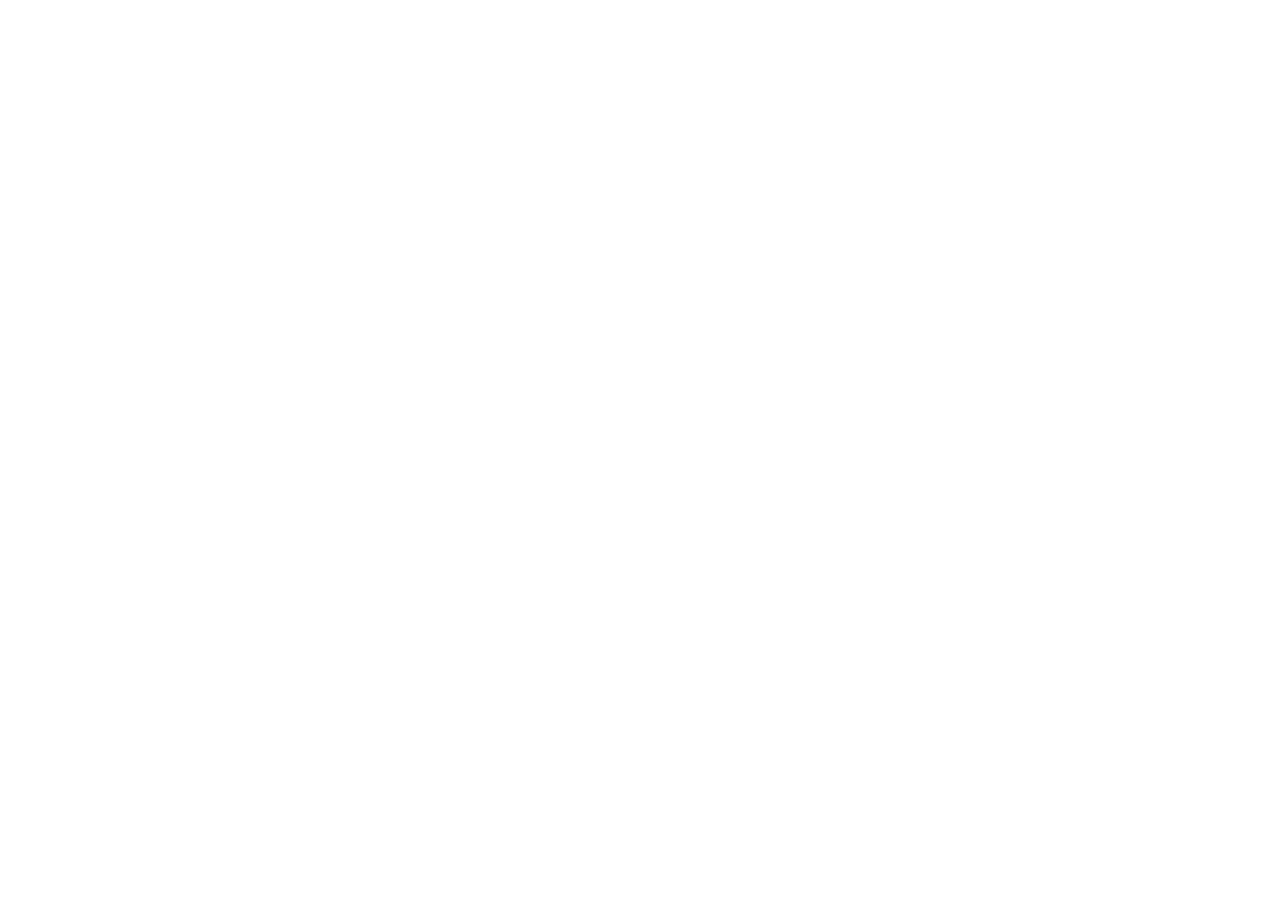
==== client/test_page/index.html @ 4e77b5c6 "client: test data file removed" ====
<!DOCTYPE html>
<html >
  <head>
    <meta charset="UTF-8">
    <title>A Pen by  Alexey</title>
        <link rel="stylesheet" href="css/style.css">
  </head>

  <body>

    <div id="workfield">
        <canvas id="render"></canvas>
    </div>

    <script src="js/vector.js"></script>
    <script src="js/defines.js"></script>
    <script src="js/tools.js"></script>

    <script src="js/full_xkcd_ts_data.js"></script>
    
    <script src="js/tile_tree.js"></script>    
    
    <script src="js/index.js"></script>
  </body>
</html>
---- client/test_page/css/style.css ----
#workfield {
  display : block;
  position : absolute;
  top : 0;
  left : 0;
  height : 100%;
  width: 100%;
  overflow : hidden;
}

#render {
  display : block;
  position : absolute;
  top : 0;
  left : 0;
}
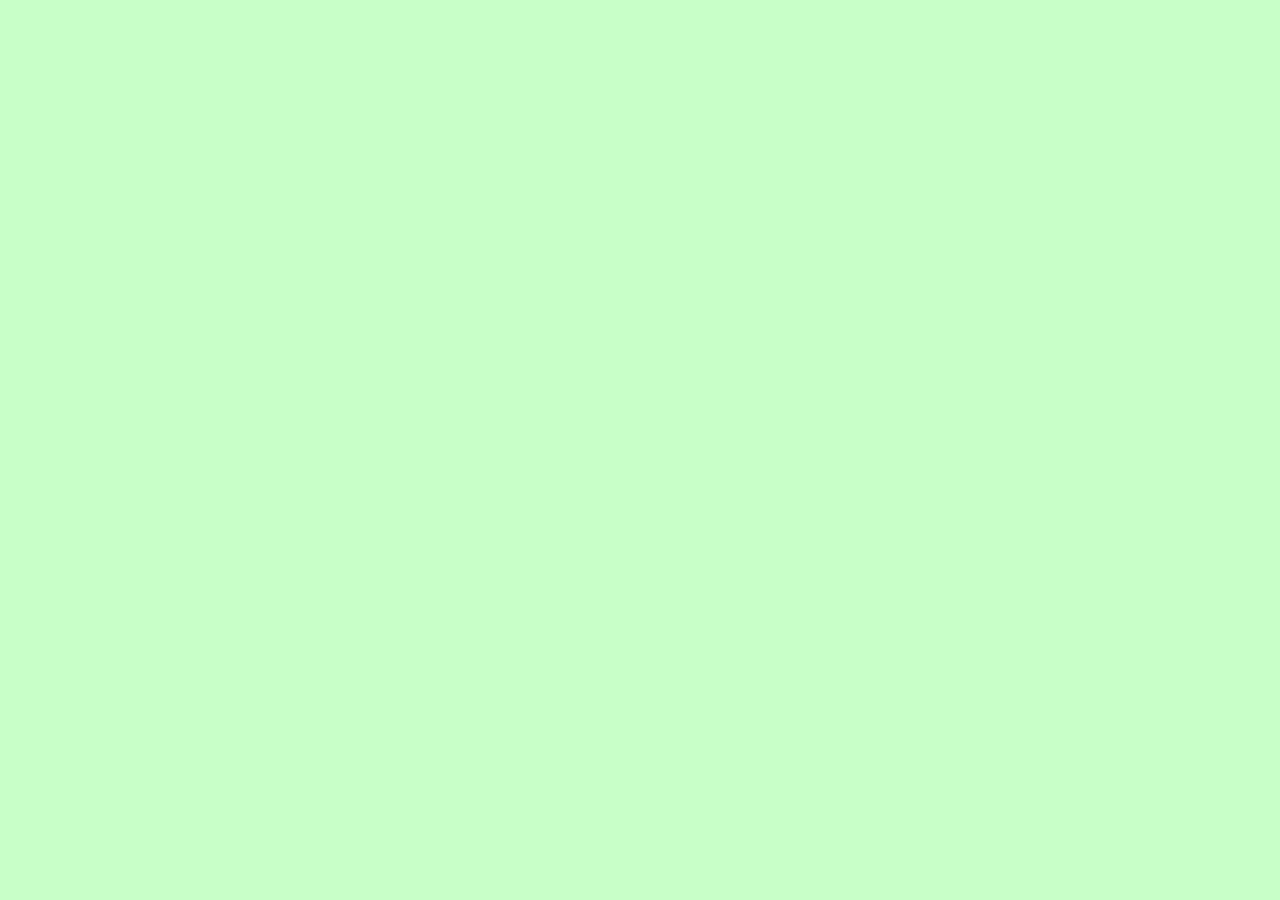
==== commit 25b355fc: "client: Добавлен виджет тестовых настроек, отладочная информация вынесена в слой" ====
--- a/client/test_page/index.html
+++ b/client/test_page/index.html
@@ -9,8 +9,9 @@
   <body>
 
     <div id="workfield">
-        <canvas id="render"></canvas>
     </div>
+
+    <script src='http://dat-gui.googlecode.com/git/build/dat.gui.min.js'></script>
 
     <script src="js/vector.js"></script>
     <script src="js/defines.js"></script>
@@ -19,6 +20,7 @@
     <script src="js/full_xkcd_ts_data.js"></script>
     
     <script src="js/tile_tree.js"></script>    
+    <script src="js/map.js"></script>
     
     <script src="js/index.js"></script>
   </body>
--- a/client/test_page/css/style.css
+++ b/client/test_page/css/style.css
@@ -7,10 +7,3 @@
   width: 100%;
   overflow : hidden;
 }
-
-#render {
-  display : block;
-  position : absolute;
-  top : 0;
-  left : 0;
-}
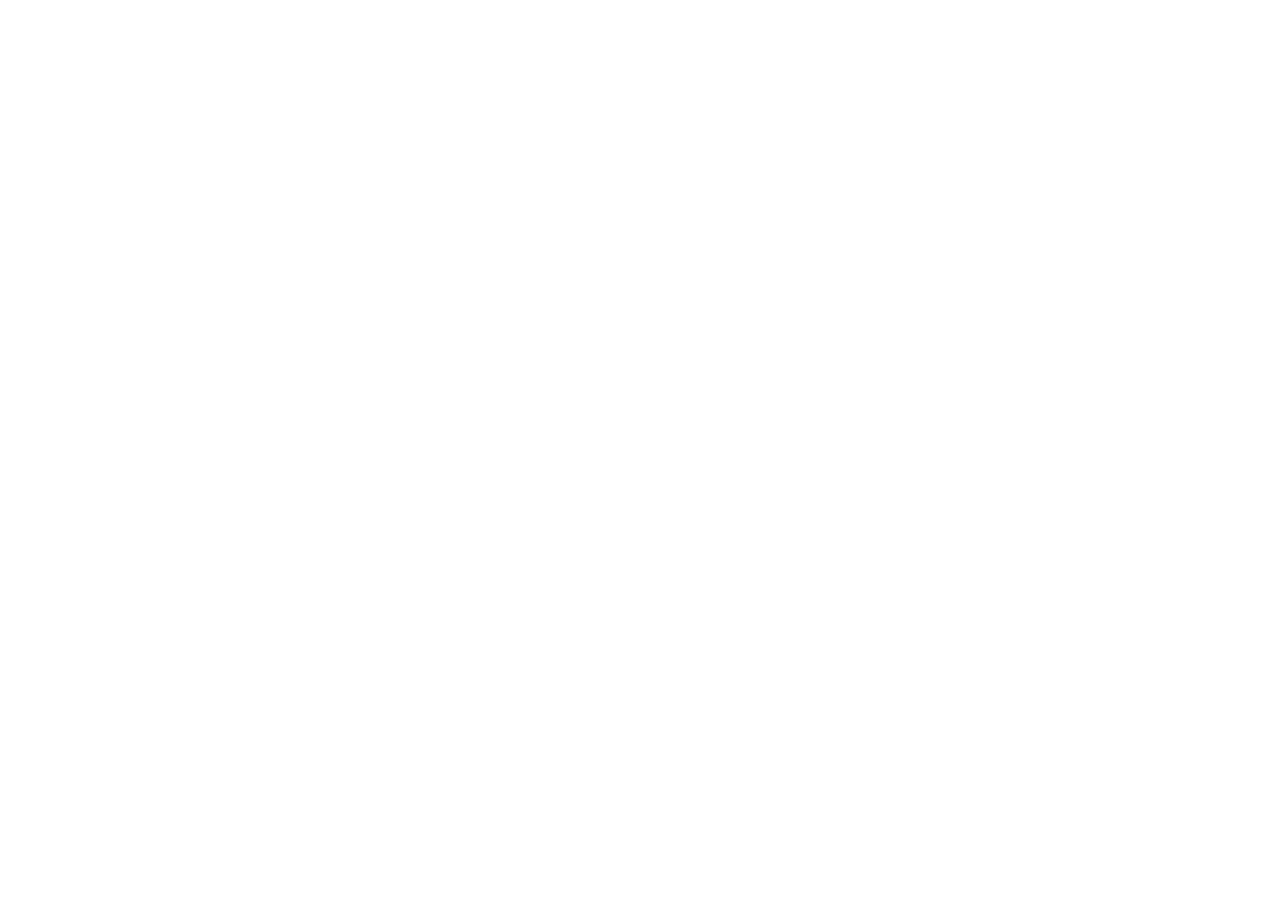
==== commit 9dcd19dd: "client/test/heat: refactor" ====
--- a/client/test_page/index.html
+++ b/client/test_page/index.html
@@ -10,6 +10,8 @@
 
     <div id="workfield">
     </div>
+
+    <script src="js/crossbrowser_patch.js"></script>
 
     <script src='http://dat-gui.googlecode.com/git/build/dat.gui.min.js'></script>
 
--- a/client/test_page/css/style.css
+++ b/client/test_page/css/style.css
@@ -4,6 +4,6 @@
   top : 0;
   left : 0;
   height : 100%;
-  width: 100%;
+  width : 100%;
   overflow : hidden;
 }
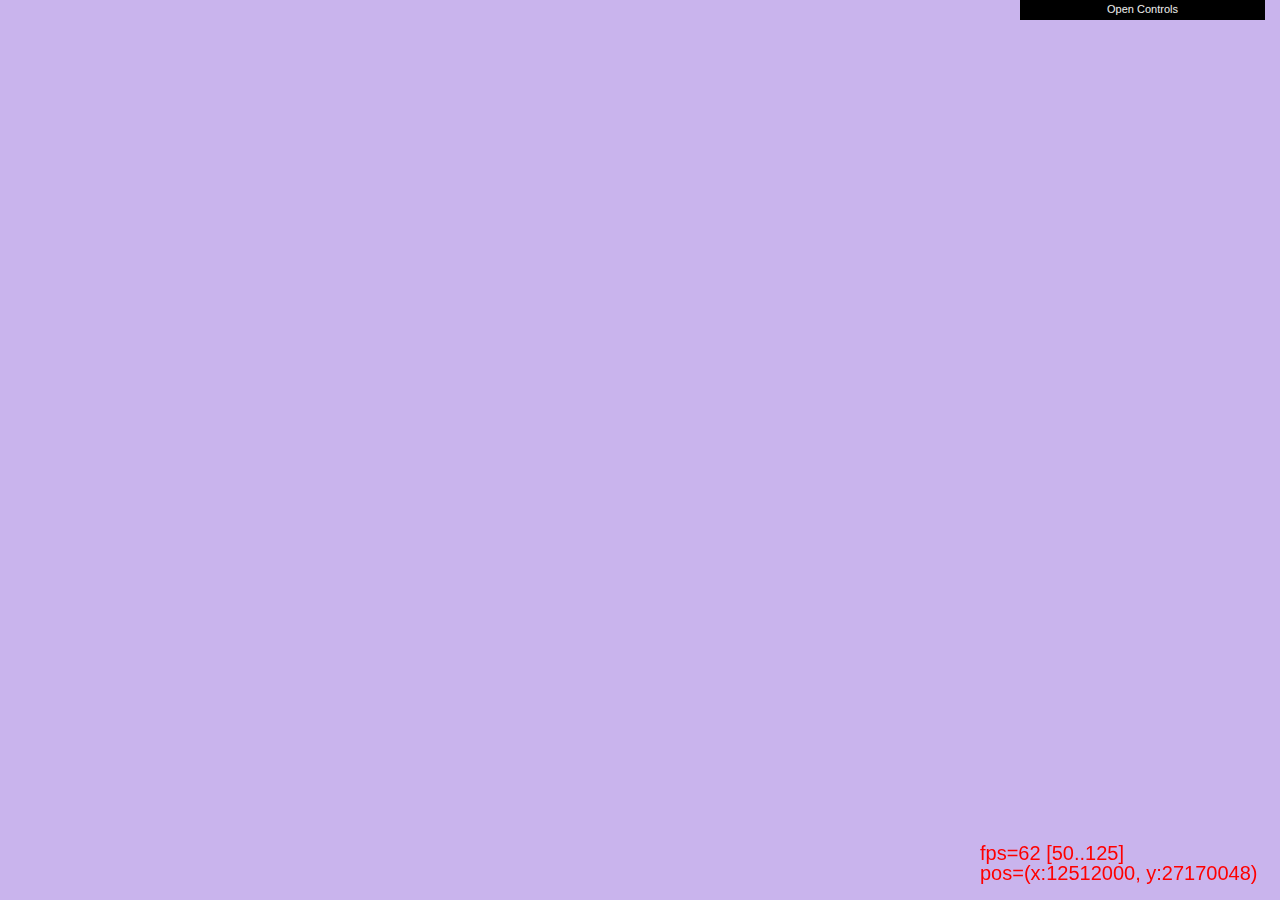
==== commit 56d42ac3: "client: dat.gui included to repo" ====
--- a/client/test_page/index.html
+++ b/client/test_page/index.html
@@ -13,7 +13,7 @@
 
     <script src="js/crossbrowser_patch.js"></script>
 
-    <script src='http://dat-gui.googlecode.com/git/build/dat.gui.min.js'></script>
+    <script src='js/dat.gui.min.js'></script>
 
     <script src="js/vector.js"></script>
     <script src="js/defines.js"></script>
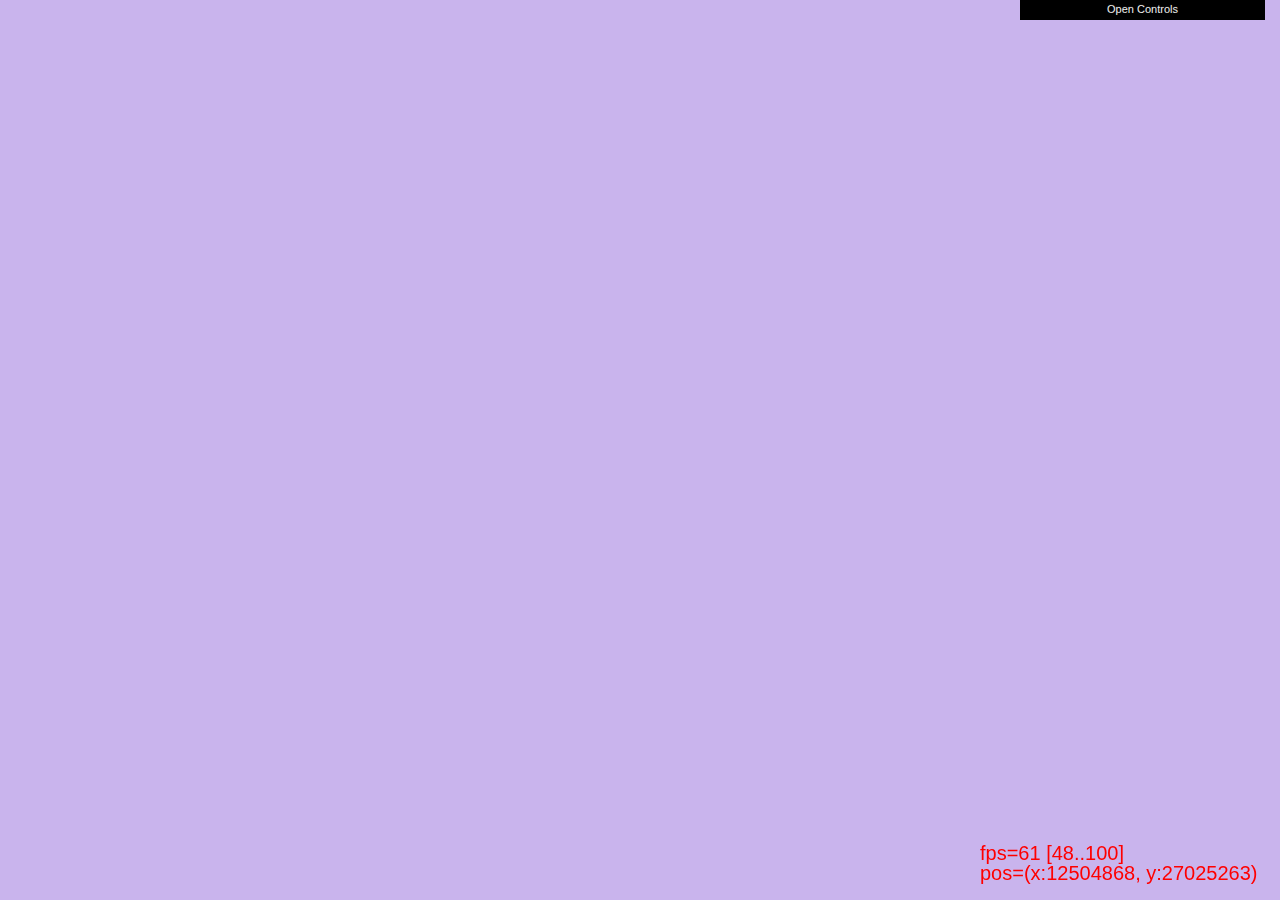
==== commit 844439a8: "map page title CHANGE" ====
--- a/client/test_page/index.html
+++ b/client/test_page/index.html
@@ -2,7 +2,7 @@
 <html >
   <head>
     <meta charset="UTF-8">
-    <title>A Pen by  Alexey</title>
+    <title>Smooth map</title>
         <link rel="stylesheet" href="css/style.css">
   </head>
 
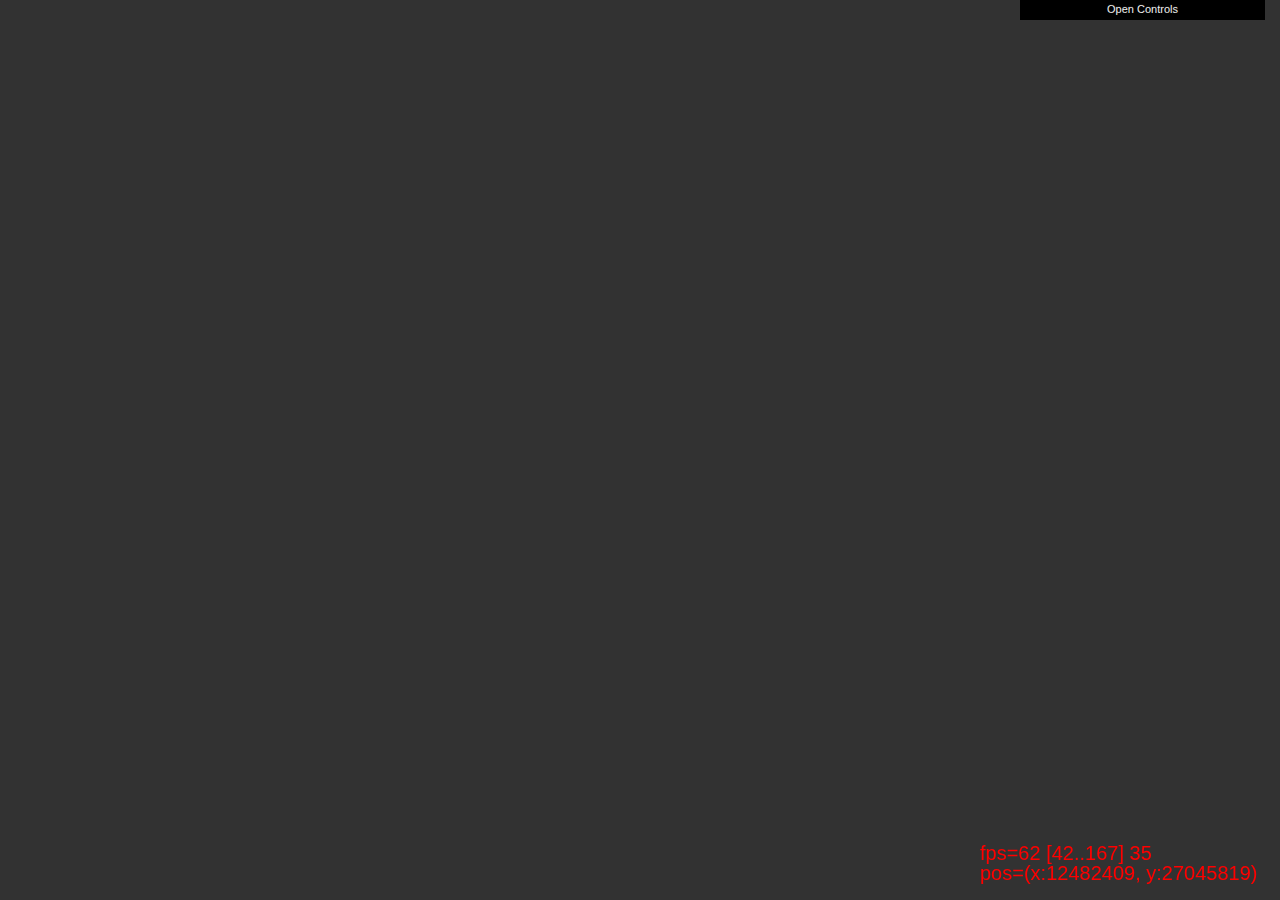
==== commit efaf09c8: "client: layers refactoring" ====
--- a/client/test_page/index.html
+++ b/client/test_page/index.html
@@ -23,6 +23,7 @@
     
     <script src="js/tile_tree.js"></script>    
     <script src="js/map.js"></script>
+    <script src="js/layers.js"></script>
     
     <script src="js/index.js"></script>
   </body>
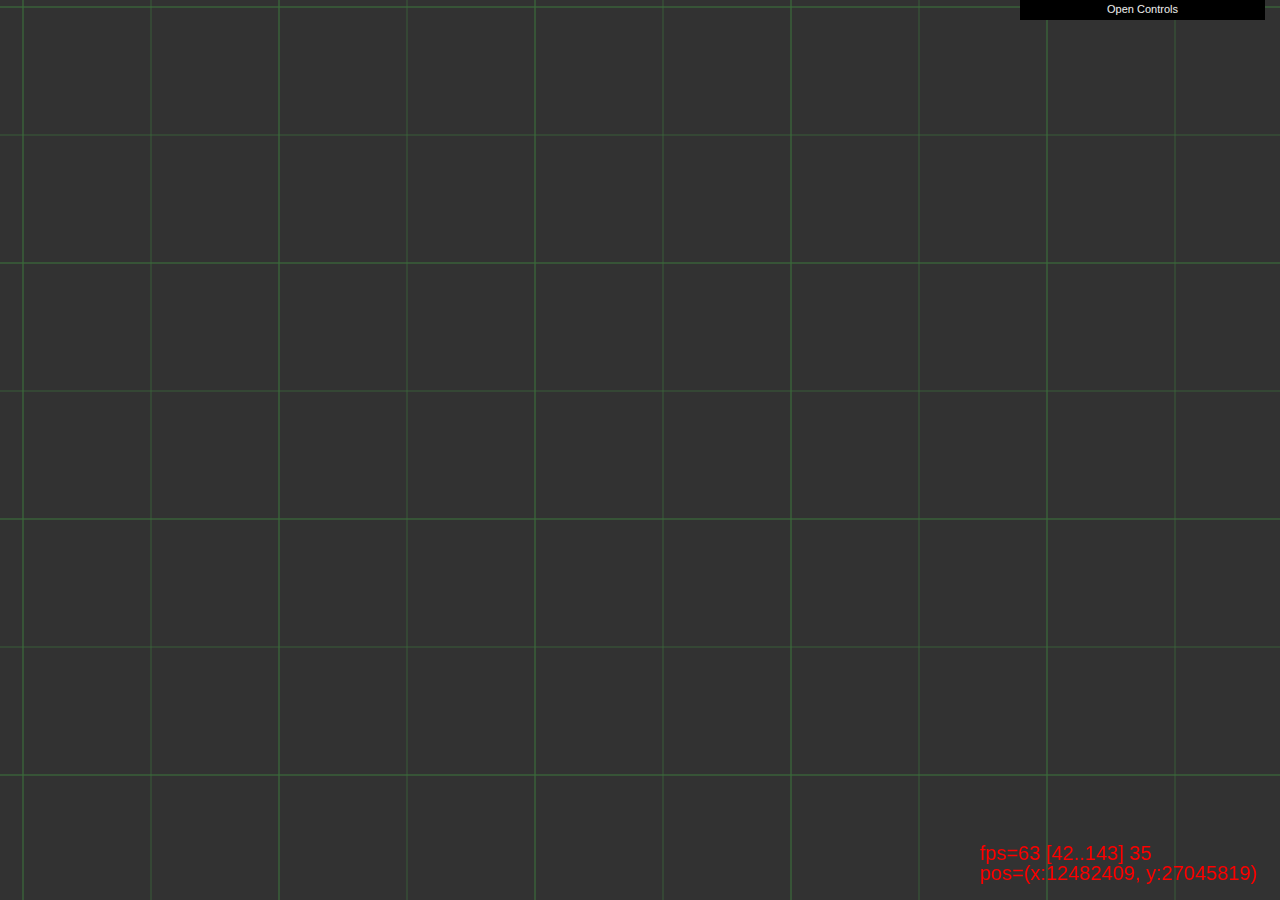
==== commit a99a1989: "client: tilesource separated" ====
--- a/client/test_page/index.html
+++ b/client/test_page/index.html
@@ -22,7 +22,8 @@
     <script src="js/full_xkcd_ts_data.js"></script>
     
     <script src="js/tile_tree.js"></script>    
-    <script src="js/map.js"></script>
+    <script src="js/tile_source.js"></script>
+    <script src="js/map.js"></script>    
     <script src="js/layers.js"></script>
     
     <script src="js/index.js"></script>
